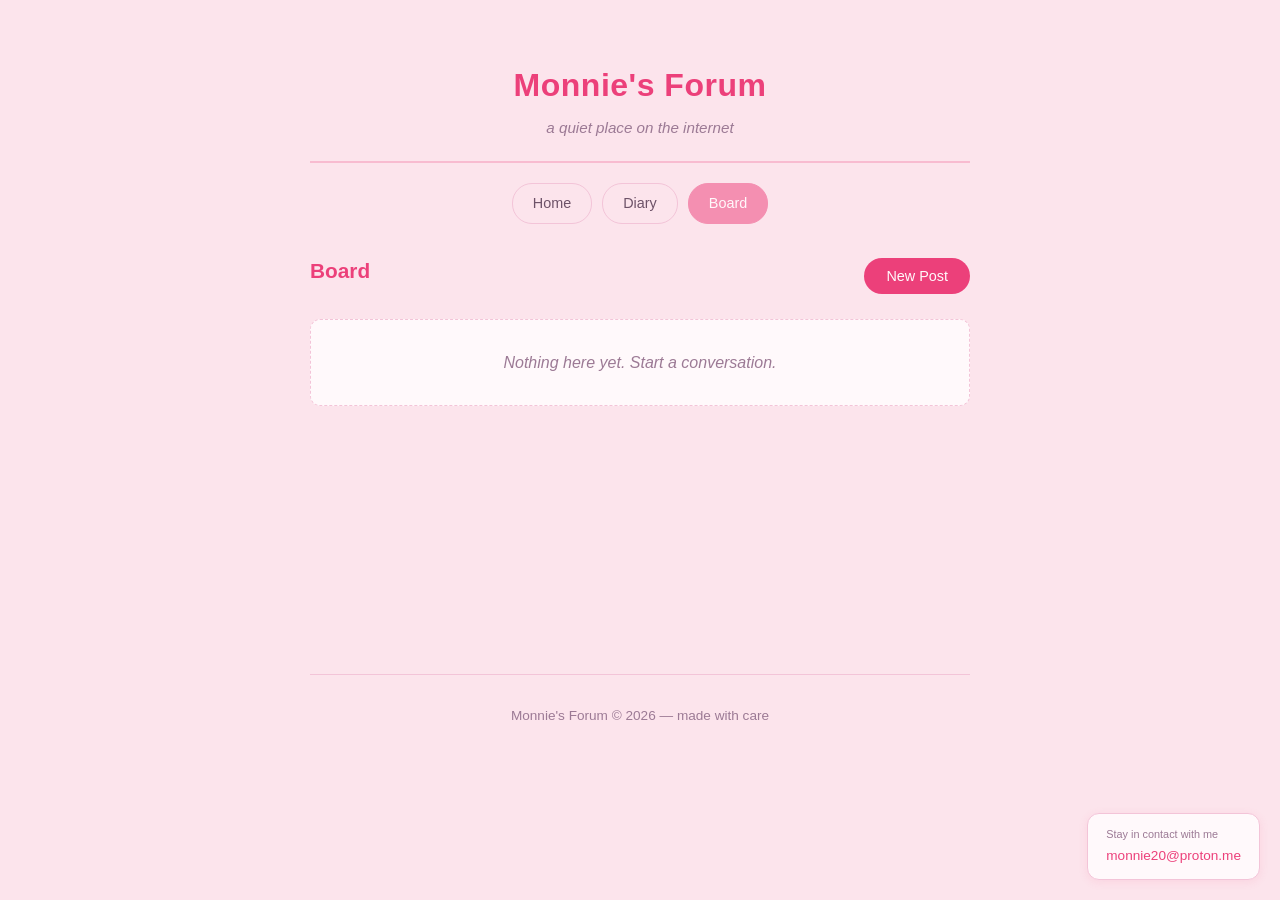
==== board.html @ 6558c8e1 "Add delete button for diary entries and contact widget" ====
<!DOCTYPE html>
<html lang="en">
<head>
    <meta charset="UTF-8">
    <meta name="viewport" content="width=device-width, initial-scale=1.0">
    <title>Board — Monnie's Forum</title>
    <link rel="stylesheet" href="style.css">
</head>
<body>
    <div class="container">
        <header>
            <h1>Monnie's Forum</h1>
            <p class="tagline">a quiet place on the internet</p>
        </header>

        <nav>
            <a href="index.html" class="nav-link">Home</a>
            <a href="diary.html" class="nav-link">Diary</a>
            <a href="board.html" class="nav-link active">Board</a>
        </nav>

        <main>
            <div class="section-header">
                <h2>Board</h2>
                <button class="btn" onclick="openPostModal()">New Post</button>
            </div>

            <div id="board-list" class="posts-container">
                <p class="empty-state">Nothing here yet. Start a conversation.</p>
            </div>
        </main>

        <footer>
            <p>Monnie's Forum &copy; 2026 &mdash; made with care</p>
        </footer>
    </div>

    <div class="modal-overlay" id="post-modal">
        <div class="modal">
            <h2>New Post</h2>
            <div class="form-group">
                <label for="post-title">Title</label>
                <input type="text" id="post-title" placeholder="Give your post a title">
            </div>
            <div class="form-group">
                <label for="post-body">Content</label>
                <textarea id="post-body" placeholder="What do you want to say?"></textarea>
            </div>
            <div class="form-group">
                <label for="post-author">Your name (or stay anonymous)</label>
                <input type="text" id="post-author" placeholder="Anonymous">
            </div>
            <div class="form-group">
                <label for="post-tag">Tag (optional)</label>
                <input type="text" id="post-tag" placeholder="e.g. thoughts, art, question">
            </div>
            <div class="form-actions">
                <button class="btn btn-secondary" onclick="closePostModal()">Cancel</button>
                <button class="btn" onclick="savePost()">Post</button>
            </div>
        </div>
    </div>

    <div class="contact-widget">
        <span class="contact-label">Stay in contact with me</span>
        <a href="mailto:monnie20@proton.me">monnie20@proton.me</a>
    </div>

    <script src="app.js"></script>
    <script>
        document.addEventListener('DOMContentLoaded', loadBoardPosts);

        function openPostModal() {
            document.getElementById('post-modal').classList.add('open');
        }

        function closePostModal() {
            document.getElementById('post-modal').classList.remove('open');
            document.getElementById('post-title').value = '';
            document.getElementById('post-body').value = '';
            document.getElementById('post-author').value = '';
            document.getElementById('post-tag').value = '';
        }

        async function savePost() {
            const title = document.getElementById('post-title').value.trim();
            const body = document.getElementById('post-body').value.trim();
            const author = document.getElementById('post-author').value.trim() || 'Anonymous';
            const tag = document.getElementById('post-tag').value.trim();

            if (!title || !body) return alert('Please fill in the title and content.');

            const posts = await fetchBin(CONFIG.boardBinId);
            posts.unshift({
                id: Date.now(),
                title,
                body,
                author,
                tag,
                date: new Date().toLocaleString(),
                comments: []
            });
            await saveBin(CONFIG.boardBinId, posts);
            closePostModal();
            loadBoardPosts();
        }

        async function loadBoardPosts() {
            const posts = await fetchBin(CONFIG.boardBinId);
            const container = document.getElementById('board-list');

            if (posts.length === 0) {
                container.innerHTML = '<p class="empty-state">Nothing here yet. Start a conversation.</p>';
                return;
            }

            container.innerHTML = posts.map(p => `
                <div class="post-card">
                    <h3>${escapeHtml(p.title)}</h3>
                    ${p.tag ? `<span class="tag">${escapeHtml(p.tag)}</span>` : ''}
                    <p class="post-body">${escapeHtml(p.body)}</p>
                    <p class="post-meta">${escapeHtml(p.author)} &mdash; ${p.date}</p>
                    ${renderComments(p.id, p.comments, 'board', loadBoardPosts)}
                </div>
            `).join('');
        }
    </script>
</body>
</html>
---- style.css ----
* {
    margin: 0;
    padding: 0;
    box-sizing: border-box;
}

:root {
    --pink-light: #fce4ec;
    --pink-mid: #f8bbd0;
    --pink-dark: #f48fb1;
    --pink-accent: #ec407a;
    --text-dark: #4a3347;
    --text-mid: #6d5268;
    --text-light: #9c7a95;
    --white: #fff9fb;
    --border: #f3c4d8;
    --shadow: rgba(236, 64, 122, 0.1);
}

body {
    font-family: "Segoe UI", "Helvetica Neue", Arial, sans-serif;
    background-color: var(--pink-light);
    color: var(--text-dark);
    line-height: 1.6;
    min-height: 100vh;
}

.container {
    max-width: 700px;
    margin: 0 auto;
    padding: 20px;
}

header {
    text-align: center;
    padding: 40px 0 20px;
    border-bottom: 2px solid var(--pink-mid);
    margin-bottom: 20px;
}

header h1 {
    font-size: 2em;
    color: var(--pink-accent);
    font-weight: 700;
    letter-spacing: 0.5px;
}

.tagline {
    color: var(--text-light);
    font-style: italic;
    margin-top: 5px;
    font-size: 0.95em;
}

nav {
    display: flex;
    justify-content: center;
    gap: 10px;
    margin-bottom: 30px;
    flex-wrap: wrap;
}

.nav-link {
    text-decoration: none;
    color: var(--text-mid);
    padding: 8px 20px;
    border: 1px solid var(--border);
    border-radius: 20px;
    transition: all 0.2s ease;
    font-size: 0.9em;
}

.nav-link:hover,
.nav-link.active {
    background-color: var(--pink-dark);
    color: var(--white);
    border-color: var(--pink-dark);
}

main {
    min-height: 400px;
}

h2 {
    color: var(--pink-accent);
    margin-bottom: 12px;
    font-size: 1.3em;
}

.welcome-box {
    background: var(--white);
    border: 1px solid var(--border);
    border-radius: 12px;
    padding: 24px;
    margin-bottom: 30px;
    box-shadow: 0 2px 8px var(--shadow);
}

.welcome-box p {
    margin-top: 8px;
    color: var(--text-mid);
}

.notice {
    font-size: 0.85em;
    color: var(--text-light);
    margin-top: 12px !important;
    padding-top: 10px;
    border-top: 1px dashed var(--border);
}

.recent-posts {
    margin-bottom: 30px;
}

.posts-container {
    display: flex;
    flex-direction: column;
    gap: 14px;
}

.post-card {
    background: var(--white);
    border: 1px solid var(--border);
    border-radius: 10px;
    padding: 18px;
    box-shadow: 0 1px 4px var(--shadow);
}

.post-header {
    display: flex;
    justify-content: space-between;
    align-items: flex-start;
    margin-bottom: 6px;
}

.post-card h3 {
    font-size: 1.05em;
    color: var(--pink-accent);
}

.delete-btn {
    background: none;
    border: none;
    color: var(--text-light);
    cursor: pointer;
    font-size: 1.1em;
    padding: 0 4px;
    line-height: 1;
    transition: color 0.2s;
}

.delete-btn:hover {
    color: #e53935;
}

.post-card .post-body {
    color: var(--text-mid);
    font-size: 0.95em;
}

.post-card .post-meta {
    font-size: 0.8em;
    color: var(--text-light);
    margin-top: 8px;
}

.empty-state {
    color: var(--text-light);
    font-style: italic;
    text-align: center;
    padding: 30px;
    background: var(--white);
    border: 1px dashed var(--border);
    border-radius: 10px;
}

footer {
    text-align: center;
    padding: 30px 0;
    color: var(--text-light);
    font-size: 0.85em;
    border-top: 1px solid var(--border);
    margin-top: 20px;
}

/* Diary & Board pages */
.section-header {
    display: flex;
    justify-content: space-between;
    align-items: center;
    margin-bottom: 20px;
    flex-wrap: wrap;
    gap: 10px;
}

.btn {
    display: inline-block;
    background: var(--pink-accent);
    color: var(--white);
    border: none;
    padding: 10px 22px;
    border-radius: 20px;
    cursor: pointer;
    font-size: 0.9em;
    text-decoration: none;
    transition: background 0.2s ease;
}

.btn:hover {
    background: var(--pink-dark);
}

.btn-secondary {
    background: transparent;
    color: var(--pink-accent);
    border: 1px solid var(--pink-accent);
}

.btn-secondary:hover {
    background: var(--pink-accent);
    color: var(--white);
}

/* Post form modal */
.modal-overlay {
    display: none;
    position: fixed;
    top: 0;
    left: 0;
    width: 100%;
    height: 100%;
    background: rgba(74, 51, 71, 0.5);
    z-index: 100;
    justify-content: center;
    align-items: center;
}

.modal-overlay.open {
    display: flex;
}

.modal {
    background: var(--white);
    border-radius: 14px;
    padding: 30px;
    width: 90%;
    max-width: 500px;
    box-shadow: 0 8px 30px rgba(0,0,0,0.15);
}

.modal h2 {
    margin-bottom: 16px;
}

.form-group {
    margin-bottom: 14px;
}

.form-group label {
    display: block;
    font-size: 0.85em;
    color: var(--text-mid);
    margin-bottom: 4px;
}

.form-group input,
.form-group textarea,
.form-group select {
    width: 100%;
    padding: 10px 14px;
    border: 1px solid var(--border);
    border-radius: 8px;
    font-size: 0.95em;
    font-family: inherit;
    background: var(--pink-light);
    color: var(--text-dark);
}

.form-group textarea {
    min-height: 120px;
    resize: vertical;
}

.form-actions {
    display: flex;
    gap: 10px;
    justify-content: flex-end;
    margin-top: 18px;
}

/* Comments */
.comments-section {
    margin-top: 14px;
    padding-top: 10px;
    border-top: 1px dashed var(--border);
}

.comments-section h4 {
    font-size: 0.85em;
    color: var(--text-light);
    margin-bottom: 8px;
}

.comment {
    background: var(--pink-light);
    padding: 10px 14px;
    border-radius: 8px;
    margin-bottom: 8px;
    font-size: 0.9em;
}

.comment .comment-meta {
    font-size: 0.75em;
    color: var(--text-light);
    margin-bottom: 4px;
}

.comment-form {
    display: flex;
    gap: 8px;
    margin-top: 8px;
}

.comment-form input {
    flex: 1;
    padding: 8px 12px;
    border: 1px solid var(--border);
    border-radius: 8px;
    font-size: 0.85em;
    background: var(--white);
    font-family: inherit;
}

.comment-form button {
    padding: 8px 16px;
    background: var(--pink-dark);
    color: var(--white);
    border: none;
    border-radius: 8px;
    cursor: pointer;
    font-size: 0.85em;
}

/* Tags */
.tag {
    display: inline-block;
    background: var(--pink-mid);
    color: var(--text-mid);
    padding: 2px 10px;
    border-radius: 12px;
    font-size: 0.75em;
    margin-right: 6px;
}

/* Responsive */
@media (max-width: 500px) {
    .container {
        padding: 12px;
    }
    header h1 {
        font-size: 1.5em;
    }
    .modal {
        padding: 20px;
    }
}

/* Contact widget */
.contact-widget {
    position: fixed;
    bottom: 20px;
    right: 20px;
    background: var(--white);
    border: 1px solid var(--border);
    border-radius: 12px;
    padding: 12px 18px;
    box-shadow: 0 2px 10px var(--shadow);
    font-size: 0.85em;
    z-index: 50;
}

.contact-widget a {
    color: var(--pink-accent);
    text-decoration: none;
}

.contact-widget a:hover {
    text-decoration: underline;
}

.contact-label {
    color: var(--text-light);
    display: block;
    margin-bottom: 2px;
    font-size: 0.8em;
}
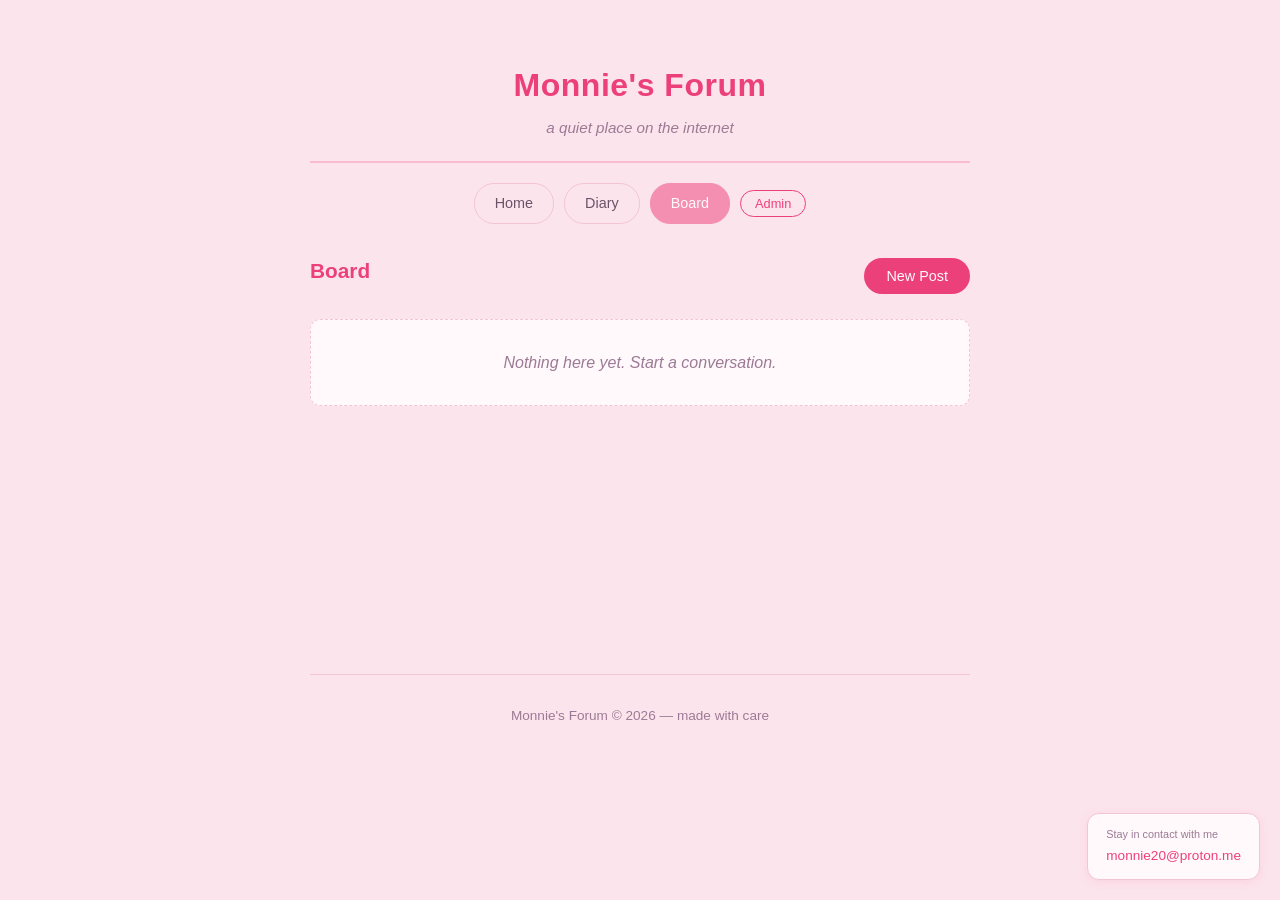
==== commit ba0e1bd0: "Add admin-only deletion with password protection" ====
--- a/board.html
+++ b/board.html
@@ -17,6 +17,7 @@
             <a href="index.html" class="nav-link">Home</a>
             <a href="diary.html" class="nav-link">Diary</a>
             <a href="board.html" class="nav-link active">Board</a>
+            <span id="admin-btn"></span>
         </nav>
 
         <main>
@@ -68,6 +69,7 @@
 
     <script src="app.js"></script>
     <script>
+        document.getElementById('admin-btn').innerHTML = renderAdminButton();
         document.addEventListener('DOMContentLoaded', loadBoardPosts);
 
         function openPostModal() {
--- a/style.css
+++ b/style.css
@@ -58,6 +58,7 @@
     gap: 10px;
     margin-bottom: 30px;
     flex-wrap: wrap;
+    align-items: center;
 }
 
 .nav-link {
@@ -220,6 +221,11 @@
 .btn-secondary:hover {
     background: var(--pink-accent);
     color: var(--white);
+}
+
+.btn-sm {
+    padding: 5px 14px;
+    font-size: 0.8em;
 }
 
 /* Post form modal */
@@ -316,6 +322,28 @@
     margin-bottom: 4px;
 }
 
+.comment-header {
+    display: flex;
+    justify-content: space-between;
+    align-items: center;
+    margin-bottom: 4px;
+}
+
+.delete-comment-btn {
+    background: none;
+    border: none;
+    color: var(--text-light);
+    cursor: pointer;
+    font-size: 0.9em;
+    padding: 0 4px;
+    line-height: 1;
+    transition: color 0.2s;
+}
+
+.delete-comment-btn:hover {
+    color: #e53935;
+}
+
 .comment-form {
     display: flex;
     gap: 8px;
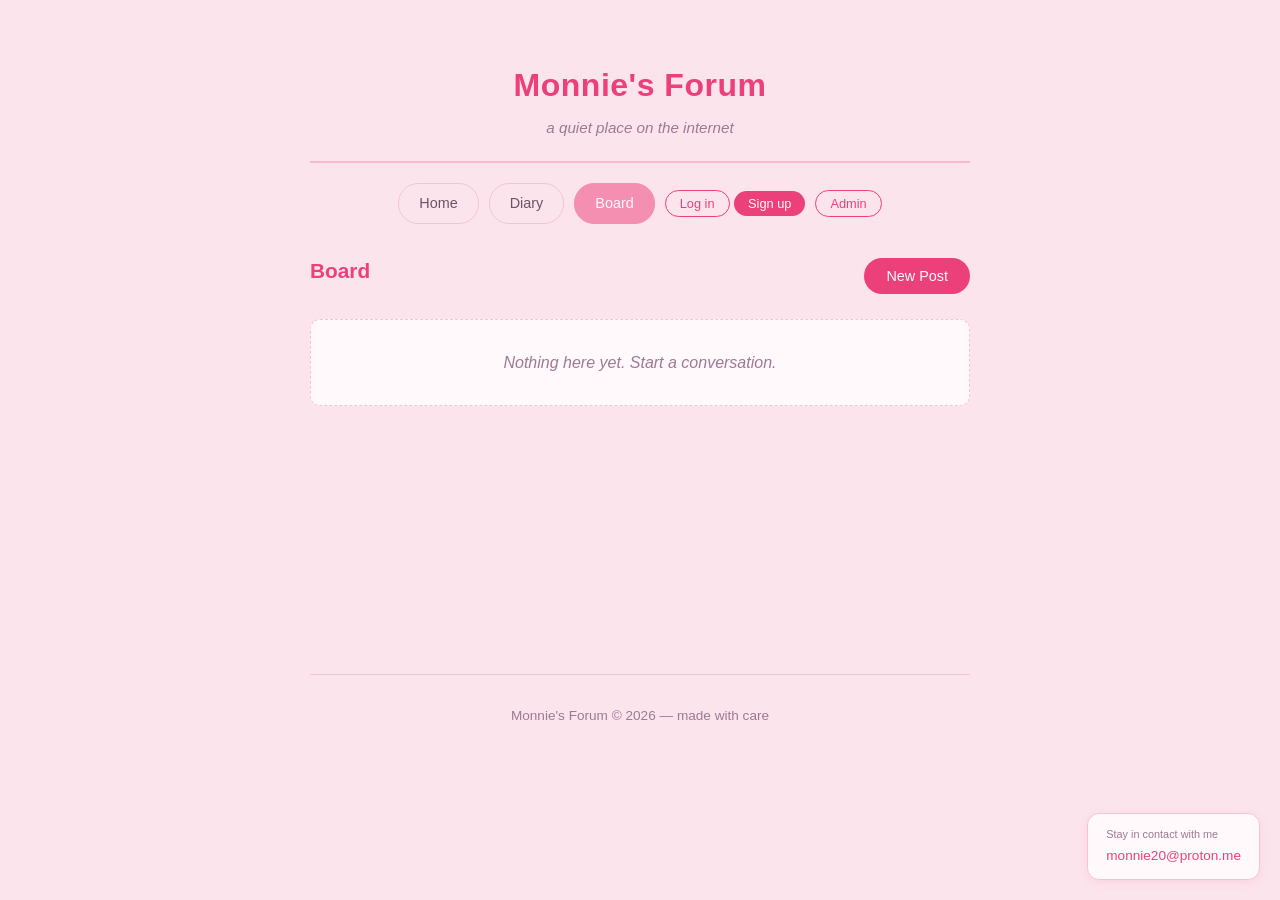
==== commit db67764c: "Add user signup/login system with unique usernames" ====
--- a/board.html
+++ b/board.html
@@ -17,6 +17,7 @@
             <a href="index.html" class="nav-link">Home</a>
             <a href="diary.html" class="nav-link">Diary</a>
             <a href="board.html" class="nav-link active">Board</a>
+            <span id="auth-btns"></span>
             <span id="admin-btn"></span>
         </nav>
 
@@ -68,8 +69,11 @@
     </div>
 
     <script src="app.js"></script>
+    <div id="auth-modals"></div>
     <script>
+        document.getElementById('auth-btns').innerHTML = renderAuthButtons();
         document.getElementById('admin-btn').innerHTML = renderAdminButton();
+        document.getElementById('auth-modals').innerHTML = renderAuthModalHTML();
         document.addEventListener('DOMContentLoaded', loadBoardPosts);
 
         function openPostModal() {
--- a/style.css
+++ b/style.css
@@ -59,6 +59,17 @@
     margin-bottom: 30px;
     flex-wrap: wrap;
     align-items: center;
+}
+
+.user-greeting {
+    color: var(--pink-accent);
+    font-size: 0.85em;
+    font-weight: 600;
+}
+
+.comment-as {
+    font-size: 0.8em;
+    color: var(--text-light);
 }
 
 .nav-link {
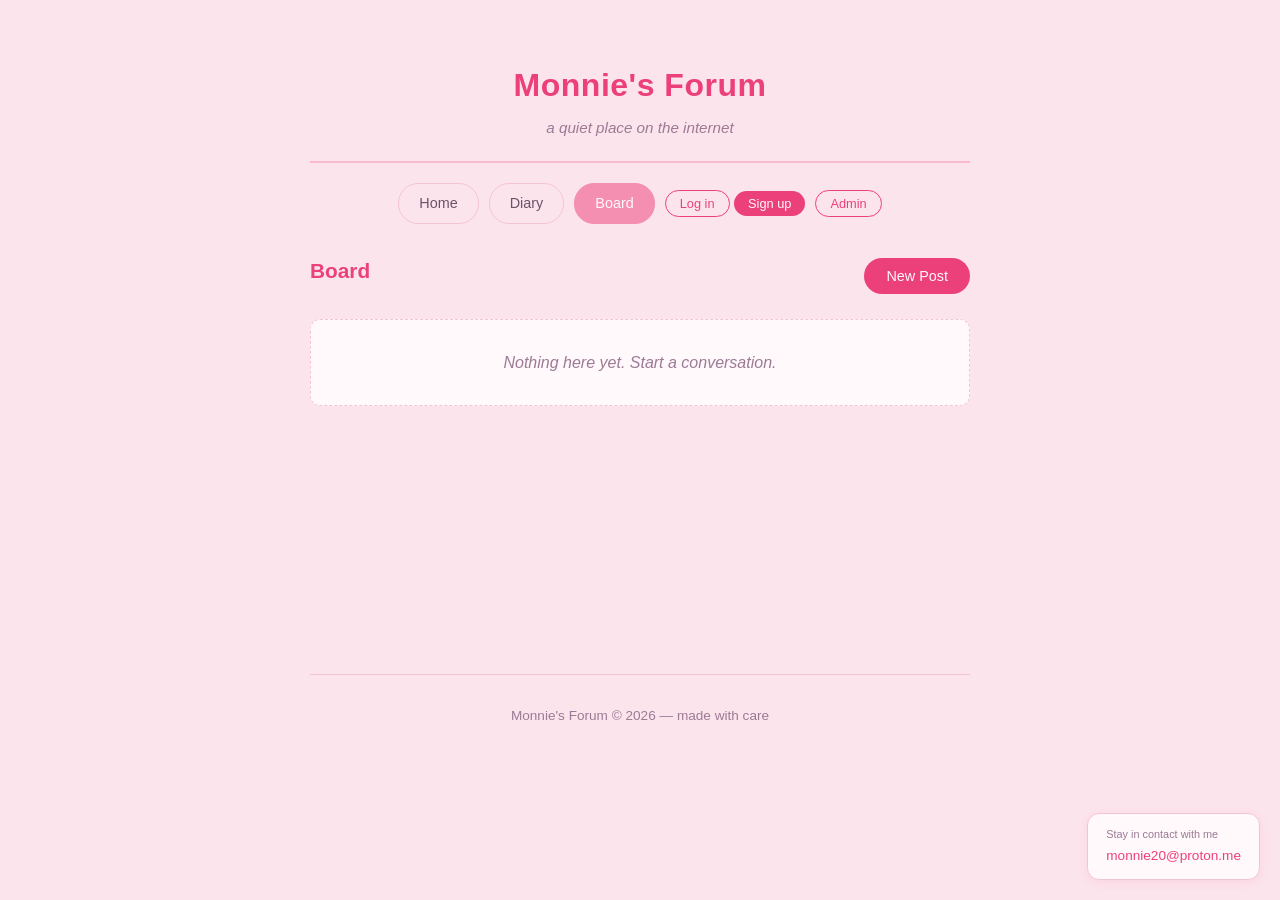
==== commit b58f4e44: "Auto-use logged-in username for posts" ====
--- a/board.html
+++ b/board.html
@@ -49,13 +49,10 @@
                 <textarea id="post-body" placeholder="What do you want to say?"></textarea>
             </div>
             <div class="form-group">
-                <label for="post-author">Your name (or stay anonymous)</label>
-                <input type="text" id="post-author" placeholder="Anonymous">
-            </div>
-            <div class="form-group">
                 <label for="post-tag">Tag (optional)</label>
                 <input type="text" id="post-tag" placeholder="e.g. thoughts, art, question">
             </div>
+            <p class="posting-as" id="post-as">Posting as Anonymous</p>
             <div class="form-actions">
                 <button class="btn btn-secondary" onclick="closePostModal()">Cancel</button>
                 <button class="btn" onclick="savePost()">Post</button>
@@ -78,20 +75,22 @@
 
         function openPostModal() {
             document.getElementById('post-modal').classList.add('open');
+            const user = getCurrentUser();
+            document.getElementById('post-as').textContent = user ? `Posting as ${user.username}` : 'Posting as Anonymous';
         }
 
         function closePostModal() {
             document.getElementById('post-modal').classList.remove('open');
             document.getElementById('post-title').value = '';
             document.getElementById('post-body').value = '';
-            document.getElementById('post-author').value = '';
             document.getElementById('post-tag').value = '';
         }
 
         async function savePost() {
             const title = document.getElementById('post-title').value.trim();
             const body = document.getElementById('post-body').value.trim();
-            const author = document.getElementById('post-author').value.trim() || 'Anonymous';
+            const user = getCurrentUser();
+            const author = user ? user.username : 'Anonymous';
             const tag = document.getElementById('post-tag').value.trim();
 
             if (!title || !body) return alert('Please fill in the title and content.');
--- a/style.css
+++ b/style.css
@@ -70,6 +70,13 @@
 .comment-as {
     font-size: 0.8em;
     color: var(--text-light);
+}
+
+.posting-as {
+    font-size: 0.85em;
+    color: var(--text-light);
+    font-style: italic;
+    margin-top: 4px;
 }
 
 .nav-link {
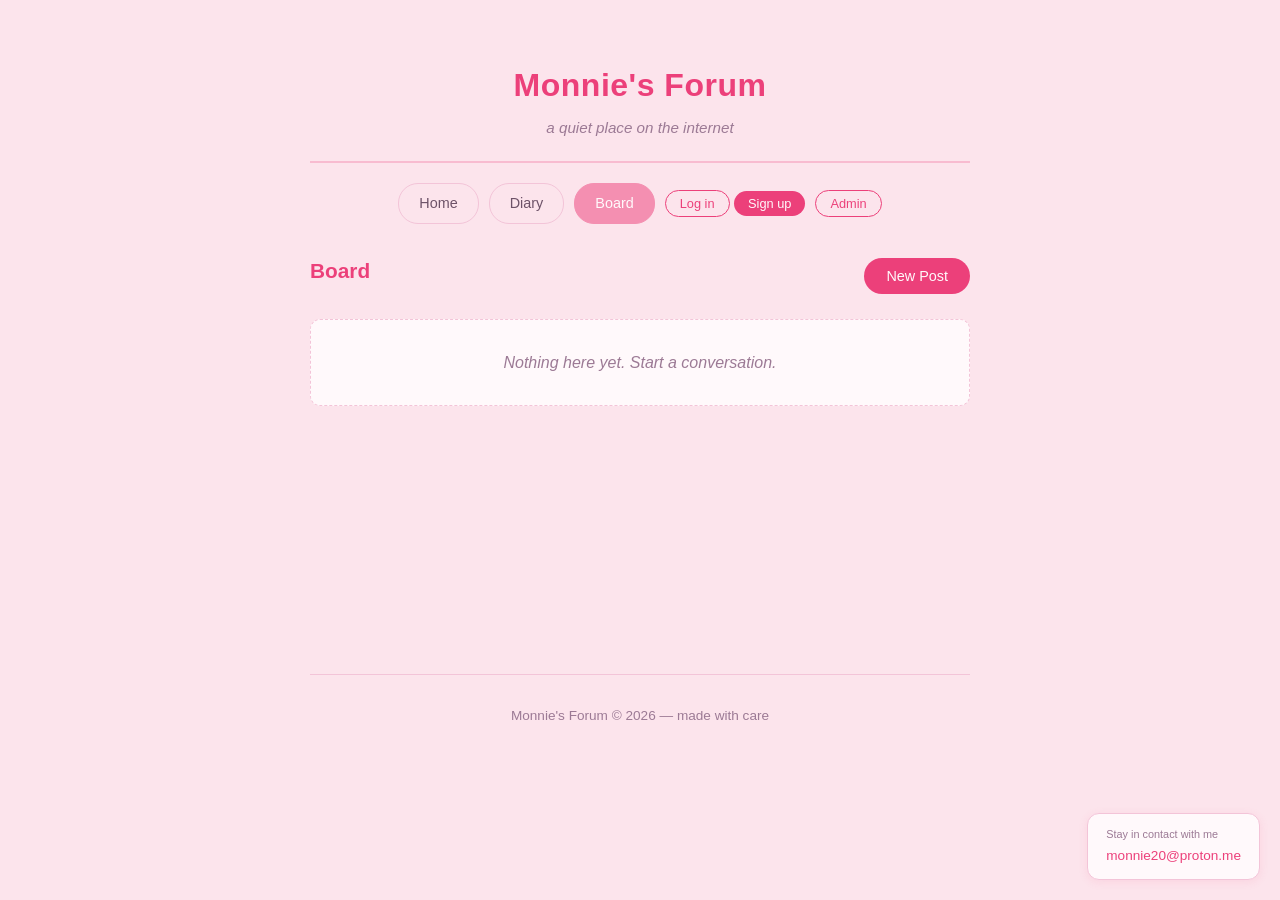
==== commit 3008d3fb: "Add admin delete for board posts" ====
--- a/board.html
+++ b/board.html
@@ -110,6 +110,15 @@
             loadBoardPosts();
         }
 
+        async function deleteBoardPost(postId) {
+            if (!isAdmin()) return alert('Admin only.');
+            if (!confirm('Delete this post?')) return;
+            const posts = await fetchBin(CONFIG.boardBinId);
+            const filtered = posts.filter(p => p.id !== postId);
+            await saveBin(CONFIG.boardBinId, filtered);
+            loadBoardPosts();
+        }
+
         async function loadBoardPosts() {
             const posts = await fetchBin(CONFIG.boardBinId);
             const container = document.getElementById('board-list');
@@ -121,7 +130,10 @@
 
             container.innerHTML = posts.map(p => `
                 <div class="post-card">
-                    <h3>${escapeHtml(p.title)}</h3>
+                    <div class="post-header">
+                        <h3>${escapeHtml(p.title)}</h3>
+                        ${isAdmin() ? `<button class="delete-btn" onclick="deleteBoardPost(${p.id})">x</button>` : ''}
+                    </div>
                     ${p.tag ? `<span class="tag">${escapeHtml(p.tag)}</span>` : ''}
                     <p class="post-body">${escapeHtml(p.body)}</p>
                     <p class="post-meta">${escapeHtml(p.author)} &mdash; ${p.date}</p>
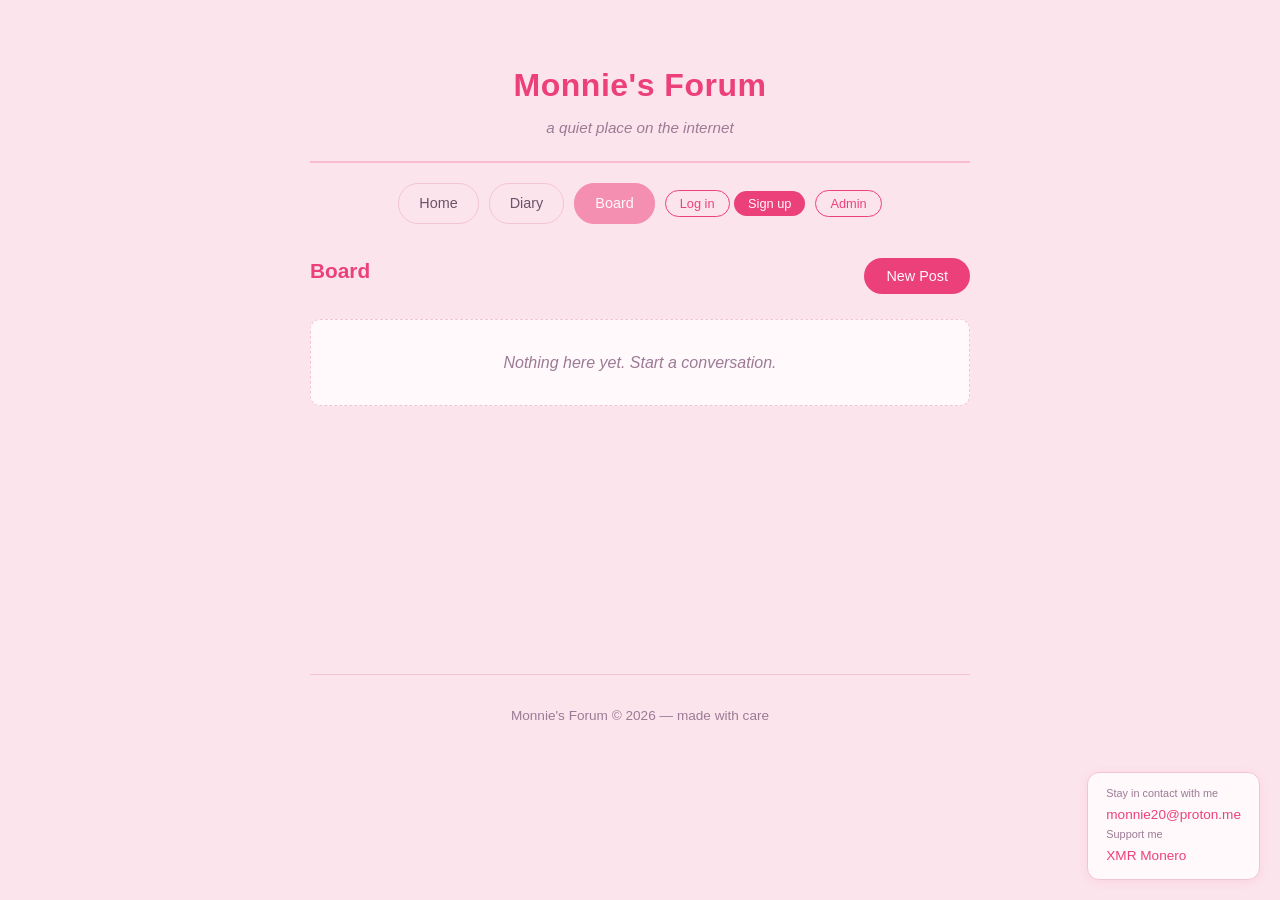
==== commit 7150bad3: "Add Monero donation link" ====
--- a/board.html
+++ b/board.html
@@ -63,6 +63,8 @@
     <div class="contact-widget">
         <span class="contact-label">Stay in contact with me</span>
         <a href="mailto:monnie20@proton.me">monnie20@proton.me</a>
+        <span class="contact-label">Support me</span>
+        <a href="monero:8ALSwVHWYJ12x2fwtLXBEAWk2Dti91Ry3TnGNCpvQbm2FEYT1A7hbmS5nL8nGPFnCQh3ziP7Bce6kPbpqe3uyXcFMJ3a5tW">XMR Monero</a>
     </div>
 
     <script src="app.js"></script>
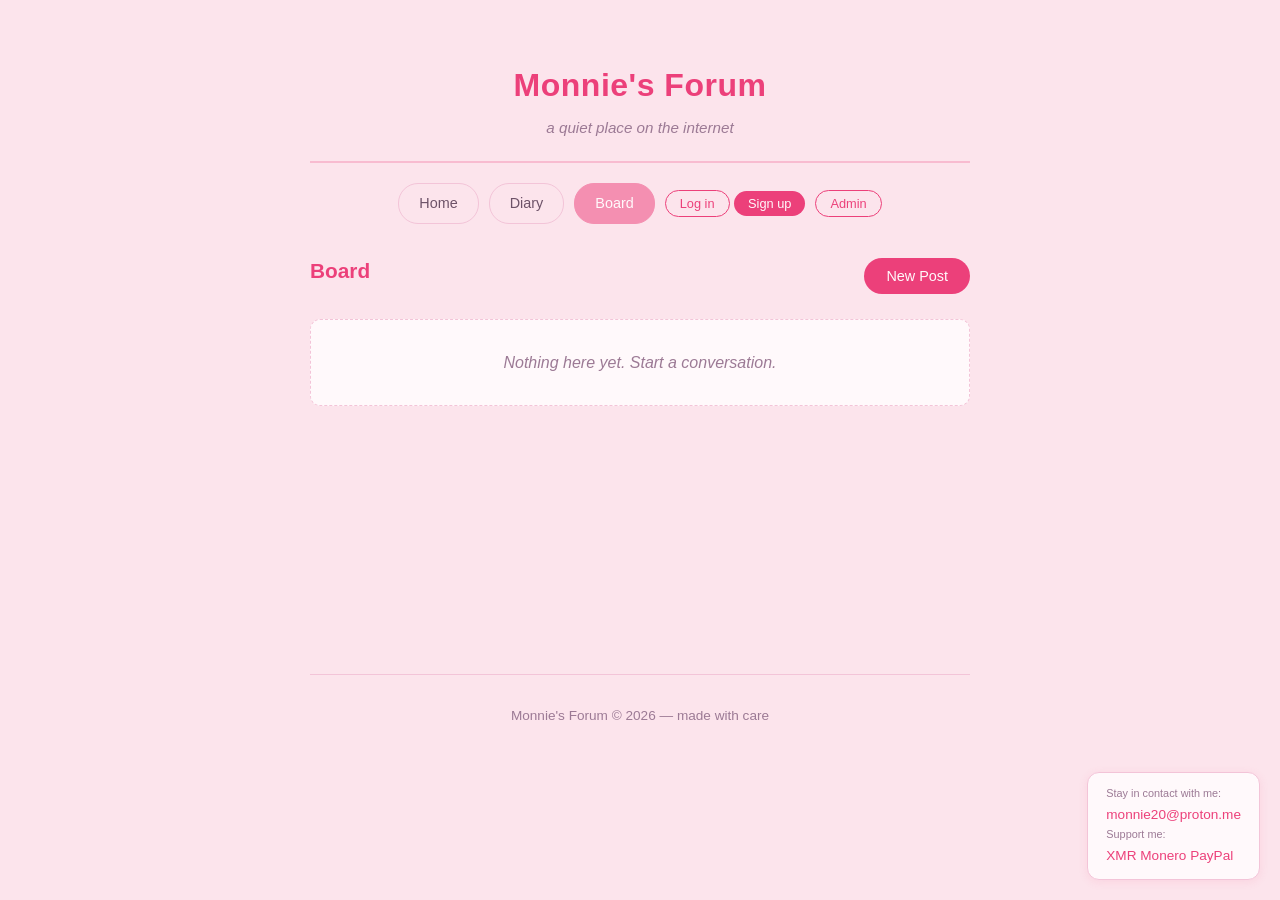
==== commit 64a78f40: "Add PayPal link and colon to contact labels" ====
--- a/board.html
+++ b/board.html
@@ -61,10 +61,11 @@
     </div>
 
     <div class="contact-widget">
-        <span class="contact-label">Stay in contact with me</span>
+        <span class="contact-label">Stay in contact with me:</span>
         <a href="mailto:monnie20@proton.me">monnie20@proton.me</a>
-        <span class="contact-label">Support me</span>
+        <span class="contact-label">Support me:</span>
         <a href="monero:8ALSwVHWYJ12x2fwtLXBEAWk2Dti91Ry3TnGNCpvQbm2FEYT1A7hbmS5nL8nGPFnCQh3ziP7Bce6kPbpqe3uyXcFMJ3a5tW">XMR Monero</a>
+        <a href="https://www.paypal.com/ncp/payment/8QNKQV7MRD2TW" target="_blank">PayPal</a>
     </div>
 
     <script src="app.js"></script>
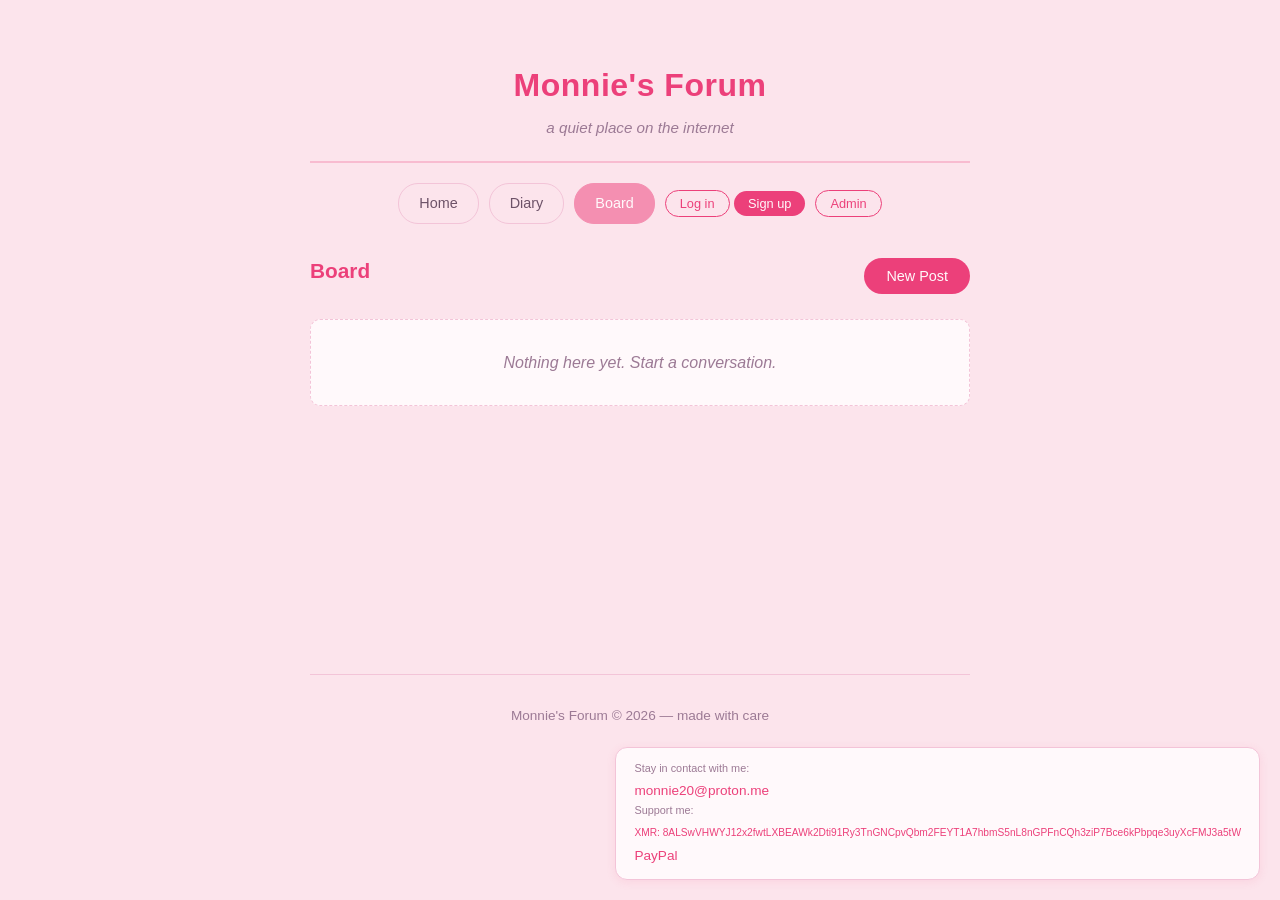
==== commit 1bfae38f: "Fix Monero as copyable address and stack PayPal below" ====
--- a/board.html
+++ b/board.html
@@ -64,7 +64,9 @@
         <span class="contact-label">Stay in contact with me:</span>
         <a href="mailto:monnie20@proton.me">monnie20@proton.me</a>
         <span class="contact-label">Support me:</span>
-        <a href="monero:8ALSwVHWYJ12x2fwtLXBEAWk2Dti91Ry3TnGNCpvQbm2FEYT1A7hbmS5nL8nGPFnCQh3ziP7Bce6kPbpqe3uyXcFMJ3a5tW">XMR Monero</a>
+        <div class="donation-address" onclick="navigator.clipboard.writeText('8ALSwVHWYJ12x2fwtLXBEAWk2Dti91Ry3TnGNCpvQbm2FEYT1A7hbmS5nL8nGPFnCQh3ziP7Bce6kPbpqe3uyXcFMJ3a5tW');this.querySelector('span').textContent='Copied!'" title="Click to copy">
+            XMR: <span>8ALSwVHWYJ12x2fwtLXBEAWk2Dti91Ry3TnGNCpvQbm2FEYT1A7hbmS5nL8nGPFnCQh3ziP7Bce6kPbpqe3uyXcFMJ3a5tW</span>
+        </div>
         <a href="https://www.paypal.com/ncp/payment/8QNKQV7MRD2TW" target="_blank">PayPal</a>
     </div>
 
--- a/style.css
+++ b/style.css
@@ -429,9 +429,22 @@
 .contact-widget a {
     color: var(--pink-accent);
     text-decoration: none;
+    display: block;
 }
 
 .contact-widget a:hover {
+    text-decoration: underline;
+}
+
+.donation-address {
+    font-size: 0.75em;
+    color: var(--pink-accent);
+    cursor: pointer;
+    word-break: break-all;
+    padding: 4px 0;
+}
+
+.donation-address:hover {
     text-decoration: underline;
 }
 
